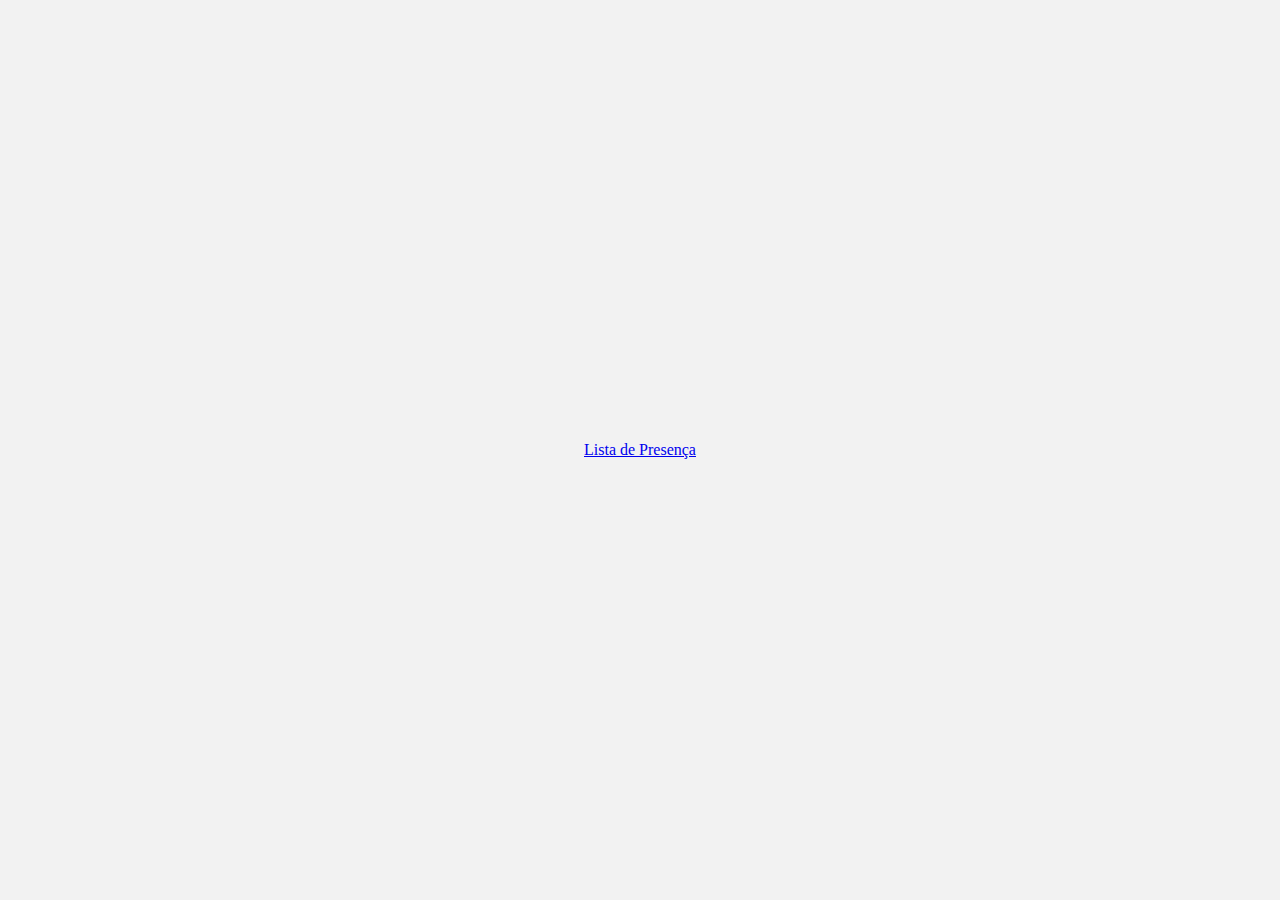
==== index.html @ 98102c23 "Primeiro commit" ====
<!DOCTYPE html>
    <html lang="en">
    <head>
        <meta charset="UTF-8">
        <meta http-equiv="X-UA-Compatible" content="IE=edge">
        <meta name="viewport" content="width=device-width, initial-scale=1.0">
        <title>ReconhecimentoFacial-PJS</title>
        <link rel="stylesheet" href="./assets/css/global.css">
        <link rel="stylesheet" href="./assets/css/index.css">
    </head>
    <body>

        <a href="./listaPresenca.html">Lista de Presença</a>

    </body>
</html>
---- assets/css/global.css ----
body {
    margin: 0;
    padding: 0;
    width: 100vw;
    height: 100vh;
    background-color: #F2F2F2;
    color: #080808;
}
---- assets/css/index.css ----
body {
    display: flex;
    flex-direction: row;
    align-items: center;
    justify-content: center;
}
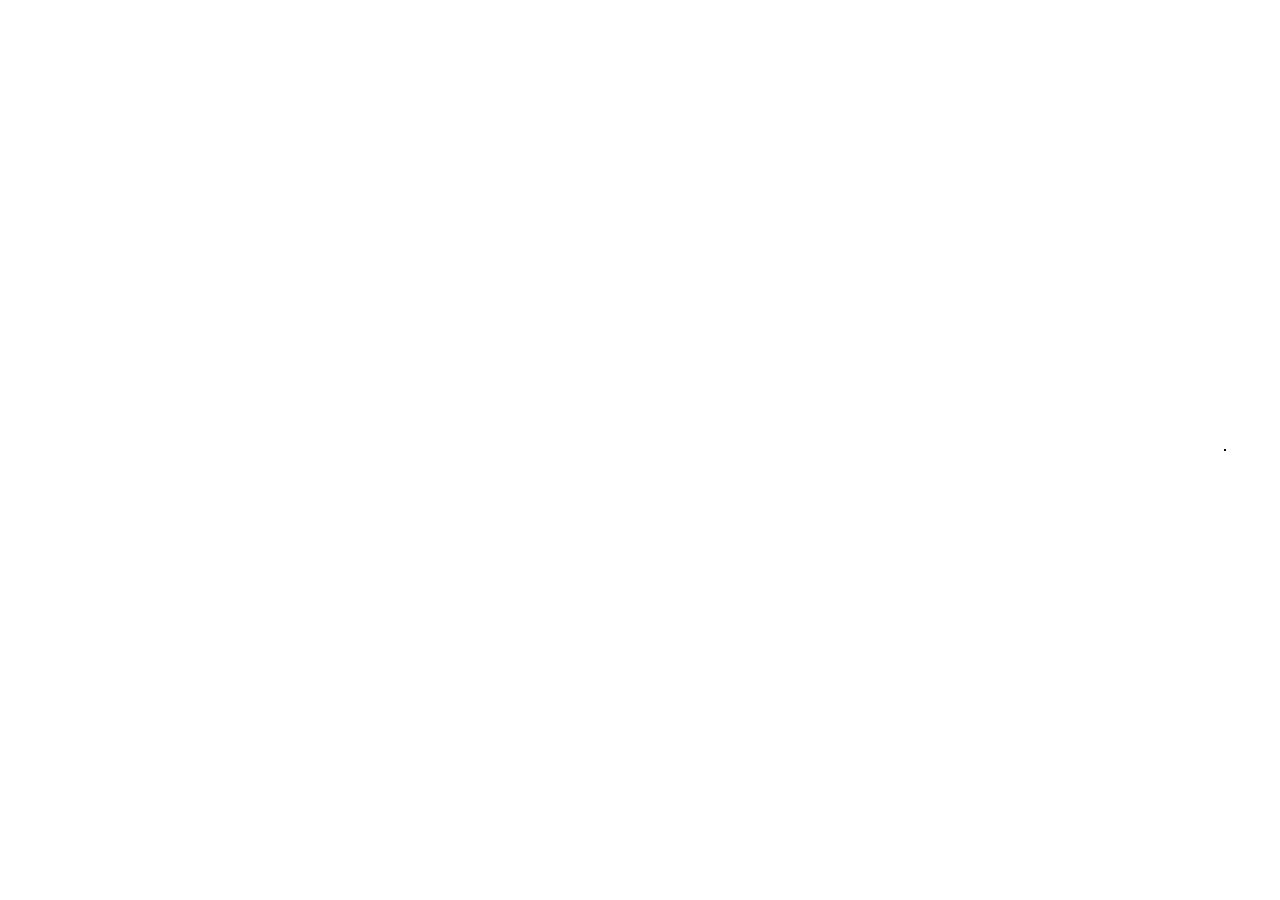
==== commit c7b49efd: "Conexão com o back-end completa" ====
--- a/index.html
+++ b/index.html
@@ -4,13 +4,24 @@
         <meta charset="UTF-8">
         <meta http-equiv="X-UA-Compatible" content="IE=edge">
         <meta name="viewport" content="width=device-width, initial-scale=1.0">
-        <title>ReconhecimentoFacial-PJS</title>
-        <link rel="stylesheet" href="./assets/css/global.css">
+        <title>Lista de Presença</title>
         <link rel="stylesheet" href="./assets/css/index.css">
     </head>
     <body>
 
-        <a href="./listaPresenca.html">Lista de Presença</a>
-
+            <!-- width="720" height="560" -->
+            <video
+                autoplay
+                id="cam"
+                width="594"
+                height="462"
+                muted
+            ></video>
+            <div id="listaPresenca">
+                <table id="tabela"></table>
+            </div>
+        
+        <script src="./assets/lib/face-api/face-api.min.js"></script>
+        <script src="./assets/js/index.js"></script>
     </body>
 </html>--- a/assets/css/index.css
+++ b/assets/css/index.css
@@ -1,6 +1,36 @@
 body {
+    margin: 0;
+    padding: 0;
+    width: 100vw;
+    height: 100vh;
     display: flex;
-    flex-direction: row;
     align-items: center;
-    justify-content: center;
-}+}
+
+video {
+    position: absolute;
+    left: 50px;
+}
+
+canvas {
+    position: absolute;
+    left: 50px;
+}
+
+#listaPresenca {
+    position: absolute;
+    right: 50px;
+}
+
+table {
+    background-color: #969696;
+}
+
+td, tr, table {
+    border: 1px solid #080808;
+}
+
+td, tr {
+    padding: 3px 5px;
+    background-color: #dddddd;
+}
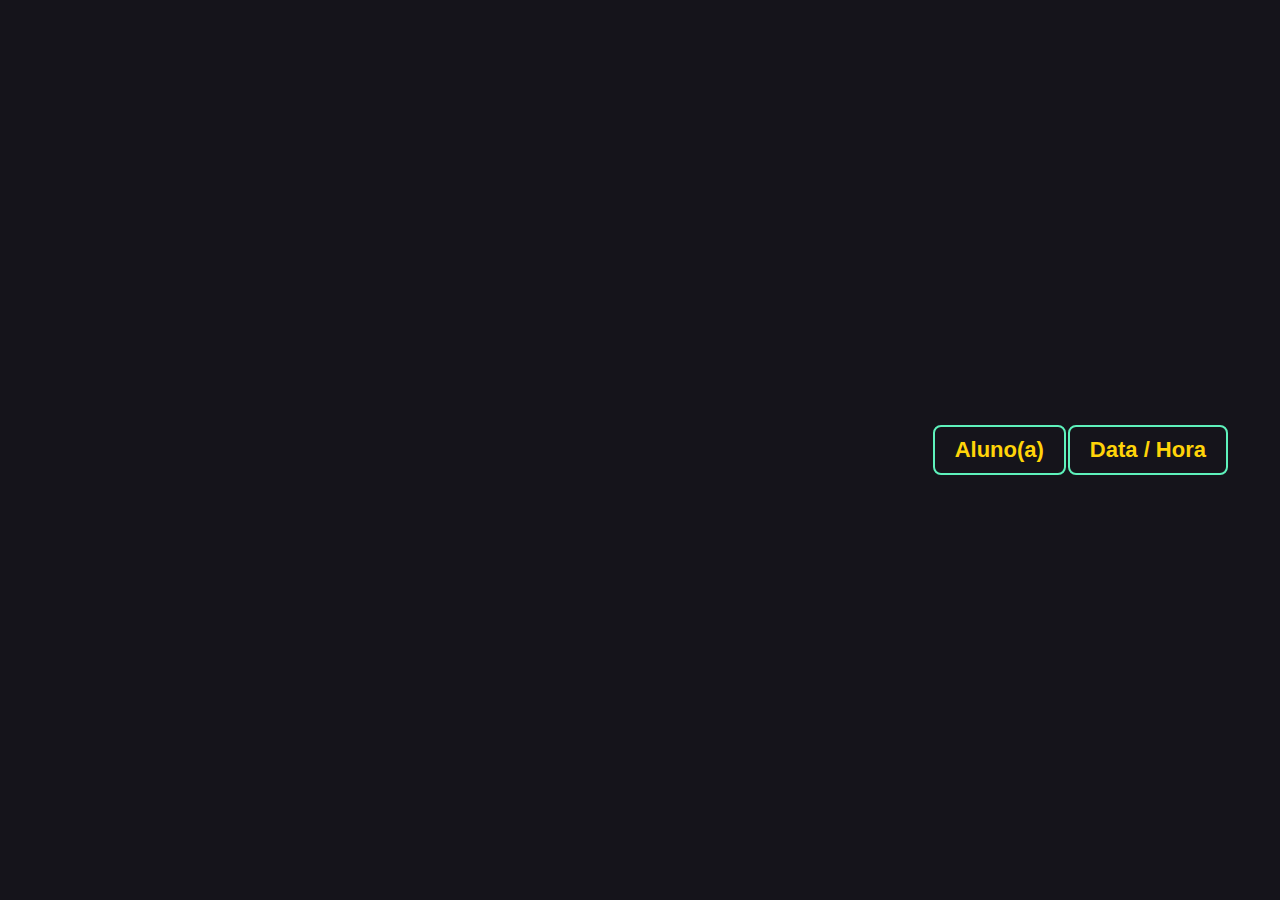
==== commit 576f1c6b: "template update" ====
--- a/index.html
+++ b/index.html
@@ -18,7 +18,12 @@
                 muted
             ></video>
             <div id="listaPresenca">
-                <table id="tabela"></table>
+                <table id="tabela">
+                    <tr>
+                        <th>Aluno(a)</th>
+                        <th>Data / Hora</th>
+                    </tr>
+                </table>
             </div>
         
         <script src="./assets/lib/face-api/face-api.min.js"></script>
--- a/assets/css/index.css
+++ b/assets/css/index.css
@@ -3,8 +3,12 @@
     padding: 0;
     width: 100vw;
     height: 100vh;
+    background-color: #15141B;
+    color: #15141B;
     display: flex;
     align-items: center;
+    font-size: 20px;
+    font-family: 'Trebuchet MS', 'Lucida Sans Unicode', 'Lucida Grande', 'Lucida Sans', Arial, sans-serif;
 }
 
 video {
@@ -22,15 +26,18 @@
     right: 50px;
 }
 
-table {
-    background-color: #969696;
+tr, th, td {
+    border-radius: 8px;
+    padding: 10px 20px;
 }
 
-td, tr, table {
-    border: 1px solid #080808;
+th {
+    border: 2px solid #5EF2BC;
+    font-size: 22px;
+    color: #FFD408;
+    background-color: #15141B;
 }
 
-td, tr {
-    padding: 3px 5px;
-    background-color: #dddddd;
-}
+td {
+    background-color: #CAC6CC;
+}